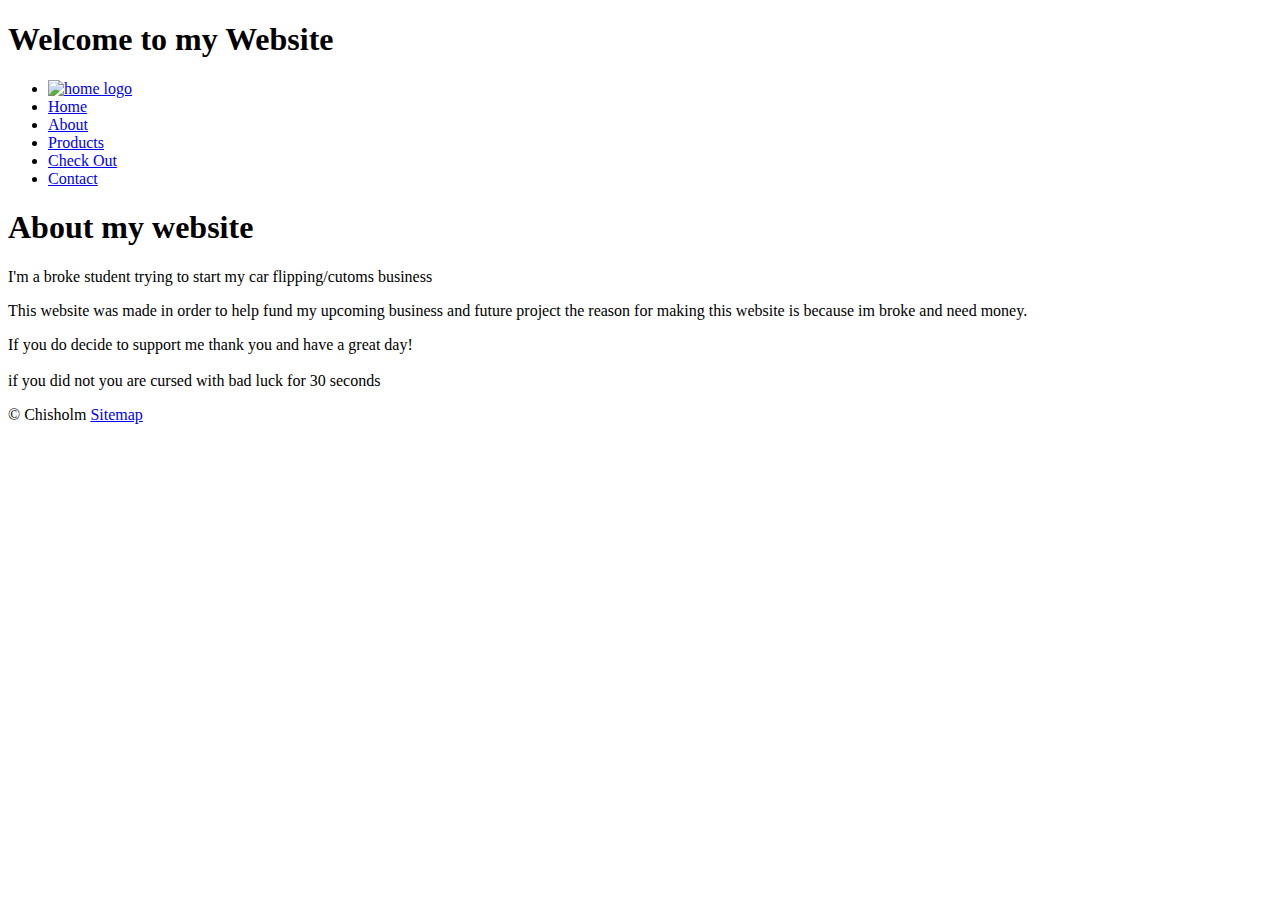
==== about.html @ 56c2348f "upload" ====
<!DOCTYPE html>
<html lang="en">
<head>
    <meta charset="UTF-8">
    <title>About Page</title>
    <link rel="stylesheet" href="css/myStyles.css" />
</head>
<body>
    <header>
        <h1>Welcome to my Website</h1>
    </header>
    <nav>
        <ul>
            <li> <a href="index.html"><img src="img/housecoin1.png" alt="home logo"style="width:40px;height:40px;"> </a> </li>
            <li><a href="index.html">Home</a></li>
            <li><a href="about.html">About</a></li>
            <li><a href="products.html">Products</a></li>
            <li><a href="checkout.html">Check Out</a>
            <li><a href="contact.html">Contact</a></li>
        </ul>   
    </nav>
    <main>
    <section>
            <h1> About my website</h1>
            <p> I'm a broke student trying to start my car flipping/cutoms business
            </p>
            <p>This website was made in order to help fund my upcoming business and future project
                the reason for making this website is because im broke and need money. </p>
                  
            <p> If you do decide to support me thank you and have a great day! <br><br>
                 if you did not you are cursed with bad luck for 30 seconds</p>
    </section>
    </main>
    <footer>
        <p>
            &copy; Chisholm
            <a href="sitemap.html">Sitemap</a>
        </p>
    </footer>
</body>
</html>
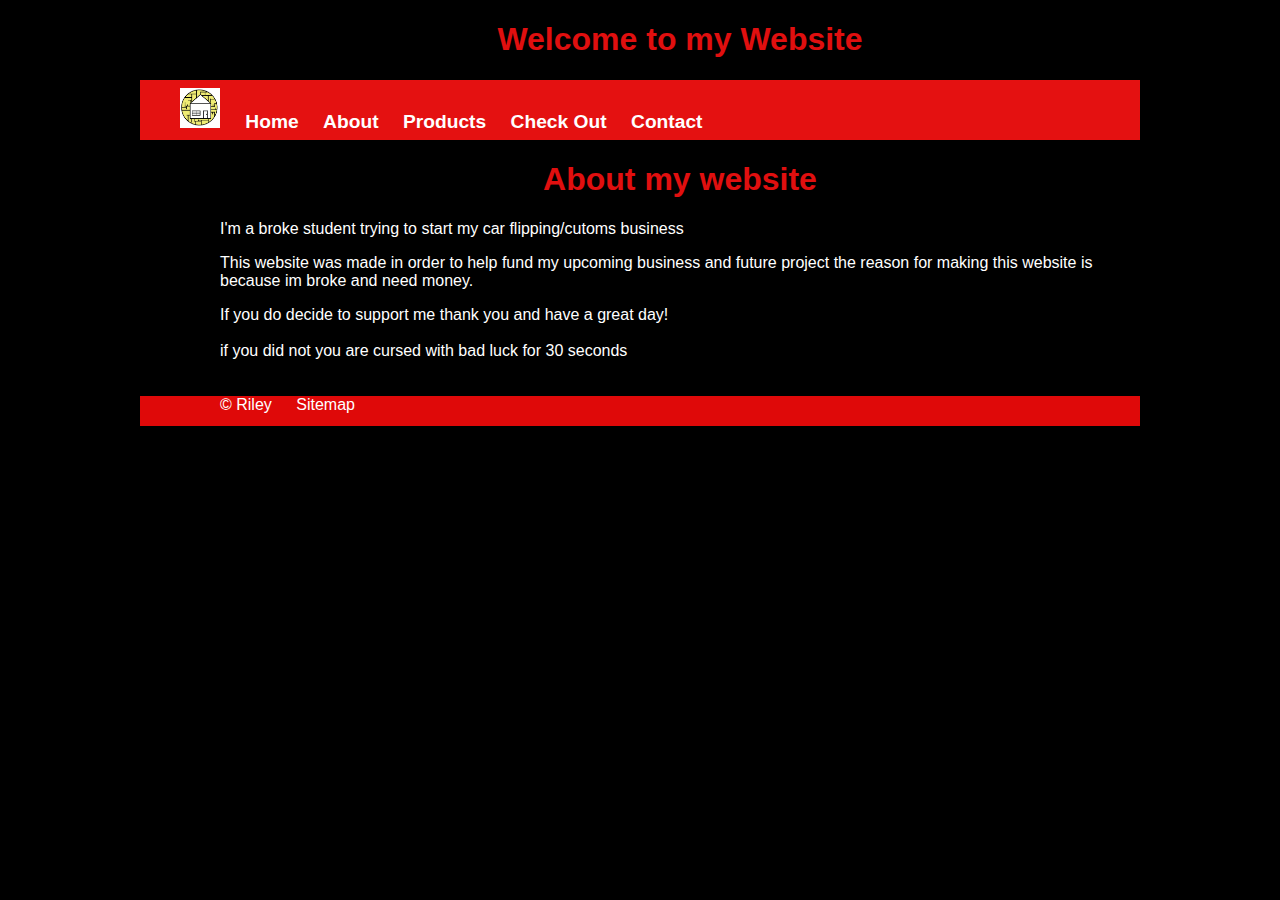
==== commit 9fb7194e: "third upload" ====
--- a/about.html
+++ b/about.html
@@ -33,7 +33,7 @@
     </main>
     <footer>
         <p>
-            &copy; Chisholm
+            &copy; Riley
             <a href="sitemap.html">Sitemap</a>
         </p>
     </footer>
--- a/css/myStyles.css
+++ b/css/myStyles.css
@@ -0,0 +1,83 @@
+/*CSS for my demonstration project*/
+body{
+   font-family: Verdana, Geneva, Tahoma, sans-serif;
+   width: 1000px;
+   margin: auto;
+   background-color: #000000;
+}
+h1 {
+   color: #e00f0f ;
+   margin-left: 80px;
+   text-align: center;
+}
+h2 {
+   color: #ffffff ;
+   margin-left: 80px;
+   text-align: left;
+}
+form {
+   color: #ffffff ;
+   margin-left: 80px;
+   text-align: left;
+}
+p {
+   color: #ffffff ;
+   margin-left: 80px;
+   text-align: left;
+}
+nav{
+   background-color: #e41111 ;
+   height: 40px;
+   padding-bottom: 20px;
+}
+nav ul {
+   list-style: none; 
+   padding-top: 8px; 
+}
+nav li {
+   display: inline;
+}
+nav a {
+   text-decoration: none;
+   color: rgb(255, 255, 255);
+   font-size: 1.2em;
+   font-weight: bold;
+   margin-right: 20px;
+}
+nav a:hover{
+   color: rgb(255, 255, 255);
+}
+section {
+   float: left;
+   width: 100%;
+   margin-right: 5%;
+   margin-bottom: 20px;
+}
+
+footer {
+   clear: both;
+   background-color: #df0909;
+   color: white;
+   height: 30px;
+   text-align: center;
+}
+footer a {
+   text-decoration: none;
+   color: white;
+   margin-left: 20px;
+}
+
+table {
+  width: 100%;
+  color:white;
+}
+.image_right{
+   float:right;
+   margin-left: 10px;
+   margin-bottom: 10px;
+}
+.image_left{
+   float:left;
+   margin-right: 10px;
+   margin-bottom: 10px;
+}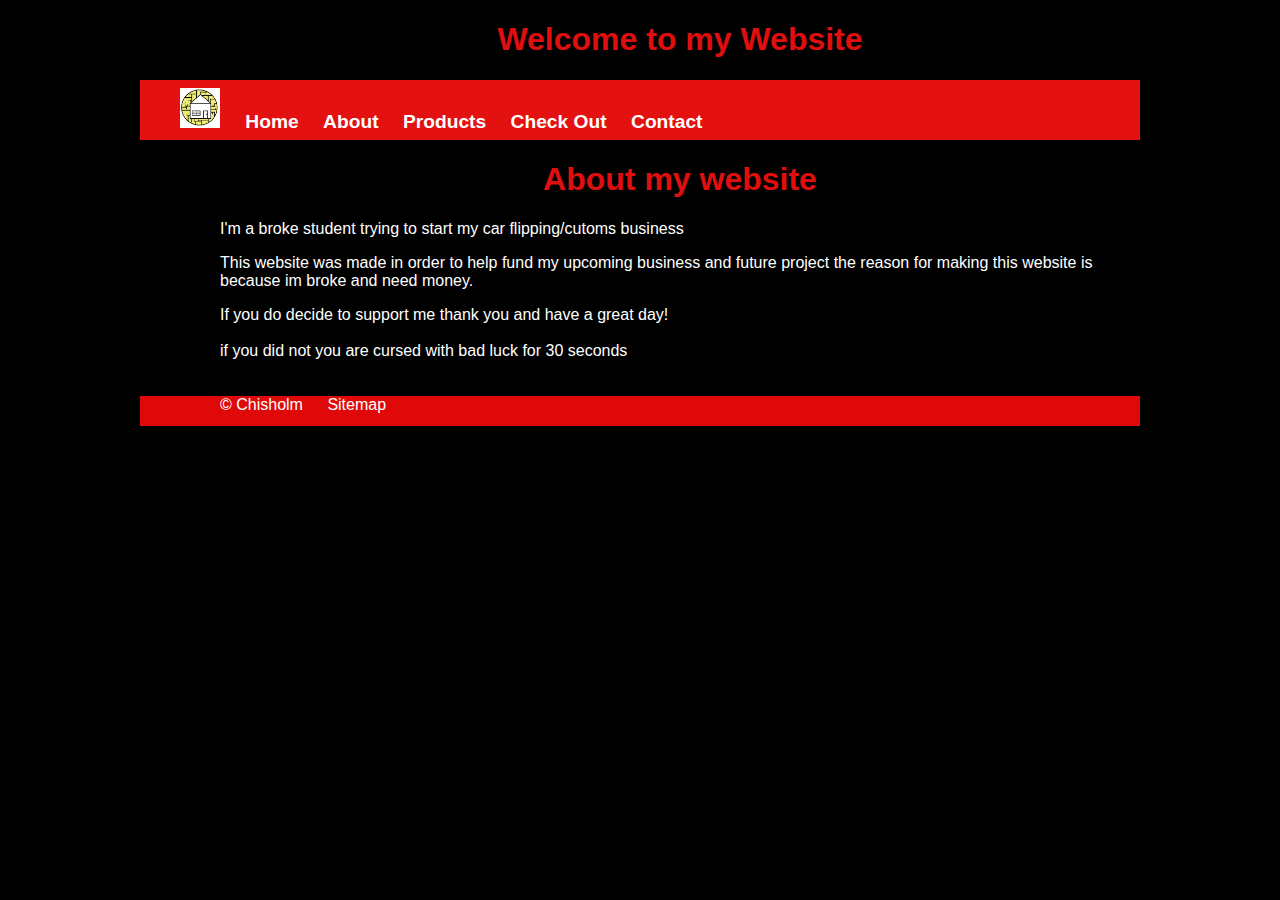
==== commit 62c68fbf: "actual third change" ====
--- a/about.html
+++ b/about.html
@@ -33,7 +33,7 @@
     </main>
     <footer>
         <p>
-            &copy; Riley
+            &copy; Chisholm
             <a href="sitemap.html">Sitemap</a>
         </p>
     </footer>
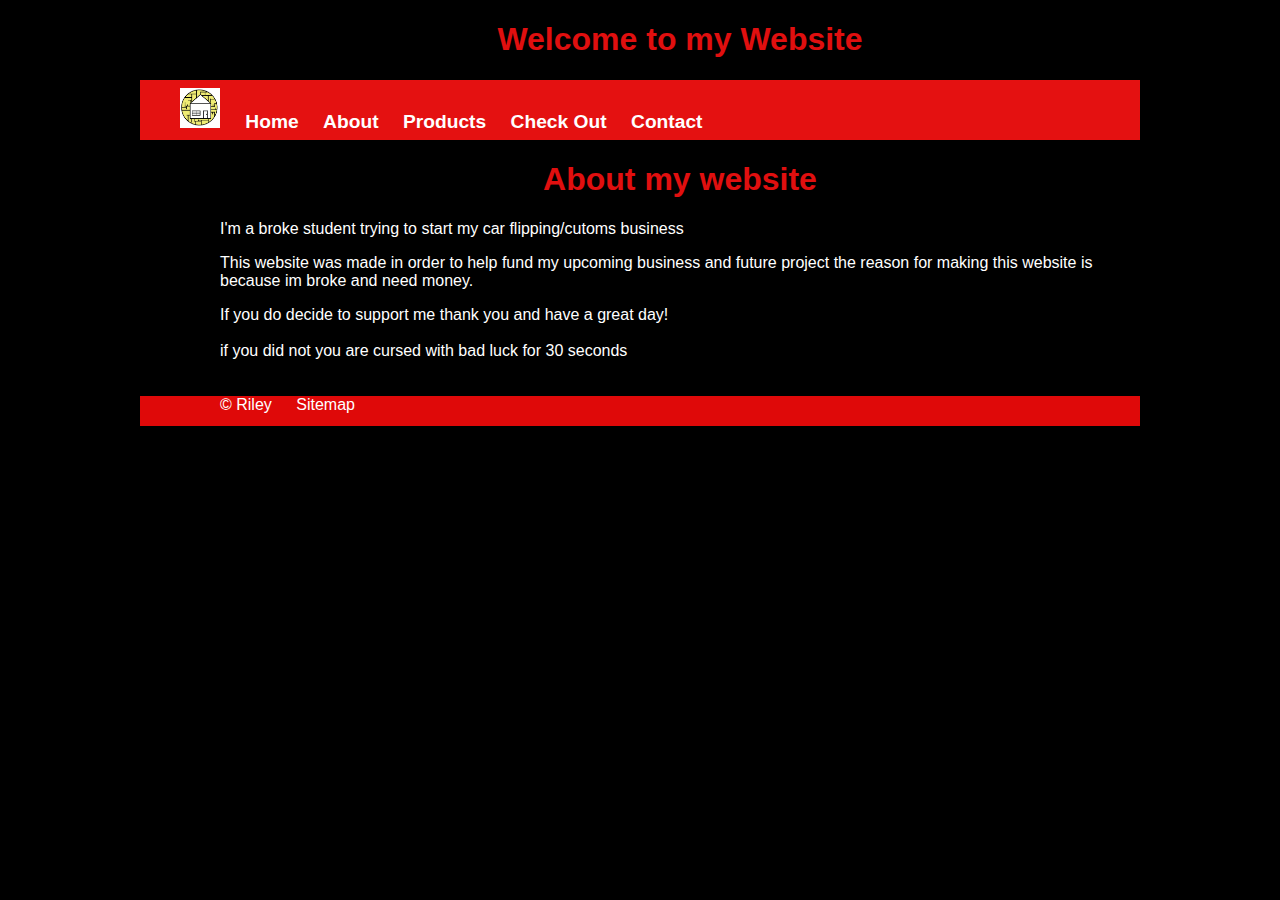
==== commit cc06c3ea: "3rd commit fr fr" ====
--- a/about.html
+++ b/about.html
@@ -33,7 +33,7 @@
     </main>
     <footer>
         <p>
-            &copy; Chisholm
+            &copy; Riley
             <a href="sitemap.html">Sitemap</a>
         </p>
     </footer>
